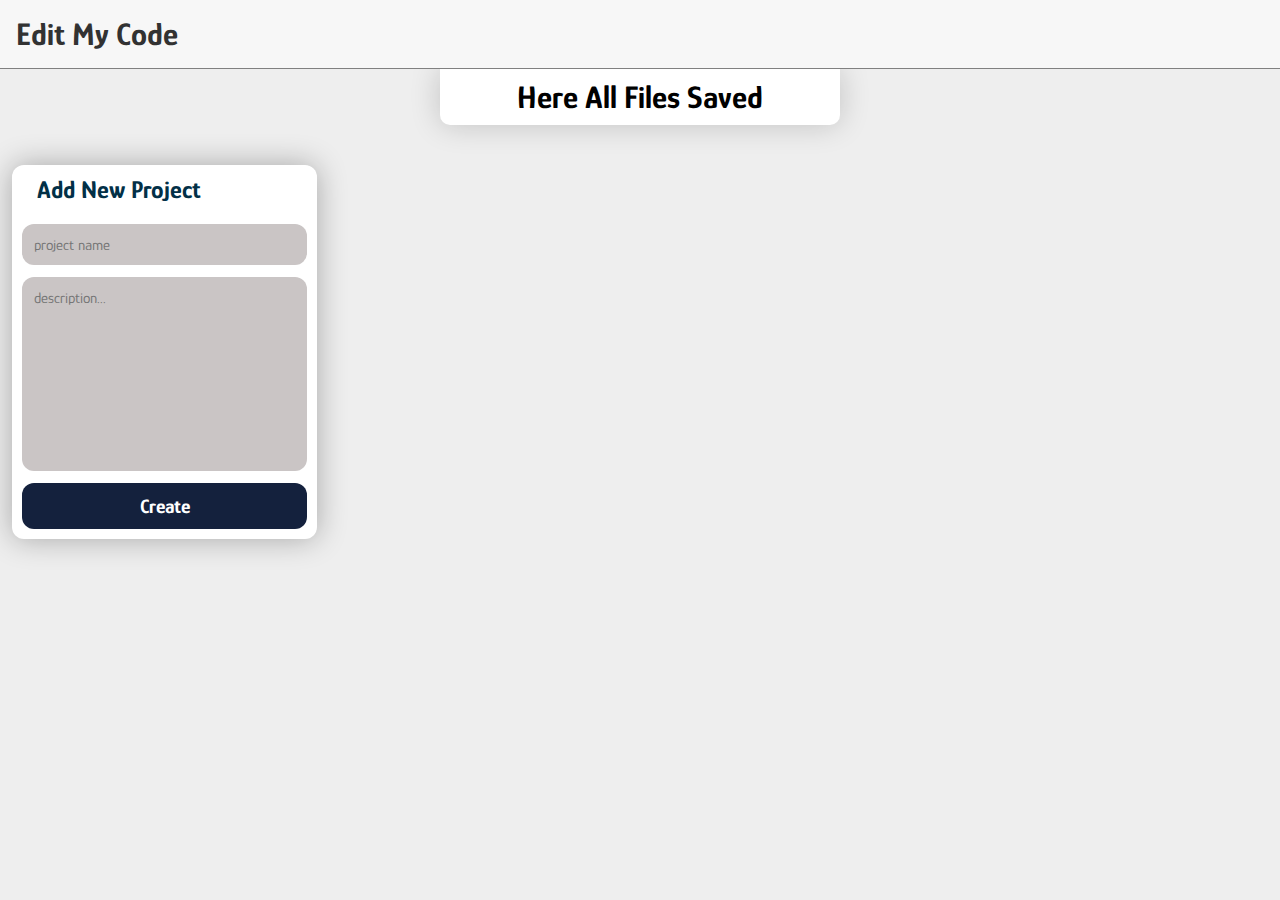
==== projects/index.html @ 7e180365 "modify seo" ====
<!DOCTYPE html>
<html lang="en">
  <head>
    <meta charset='UTF-8'>
    <meta http-equiv='X-UA-Compatible' content='IE=edge'>
    <meta name='viewport' content='width=device-width, initial-scale=1.0'>
    <title>My Projects | Edit My Code</title>
    <meta name="description" content="A website where you can practice coding in html, css and js, and save your projects"/>
    <meta name="keywords" content="html, css, js, javascript, coding, editor, project, web, frontend">
    <meta name="og:title" content="My Projects | Edit My Code">
    <meta name="og:description" content="A website where you can practice coding in html, css and js, and save your projects">
    <link rel="preconnect" href="https://fonts.googleapis.com">
    <link rel="preconnect" href="https://fonts.gstatic.com" crossorigin>
    <link href="https://fonts.googleapis.com/css2?family=Glory&display=swap" rel="stylesheet">
    <link rel='stylesheet' href='../assets/styles/projects.css'>
  </head>
  <body>
    <nav>
      <a href="../">
          <h1>Edit My Code</h1>
      </a>
    </nav>
    <div class="head">
      <h1>Here All Files Saved</h1>
    </div>
    <div class="container row projects-container">
      <div class="box-add">
        <h2>Add New Project</h2>
        <input
          type="text"
          required
          maxlength="10"
          minlength="5"
          placeholder="project name"
        />
        <textarea placeholder="description..." name="desck" id="desck" cols="30" rows="10"></textarea
        >
        <button class="btn">Create</button>
      </div>
    </div>
  </body>
  <script src="../assets/scripts/projects.js"></script>
</html>
---- assets/styles/projects.css ----
*{
    margin: 0;
    padding: 0;
    box-sizing: border-box;
    position: relative;
    border: none;
    outline: none;
    font-family: "Glory", sans-serif;
}

nav {
    padding: 16px;
    border-bottom: 1px solid gray;
    background-color: #f7f7f7;
    position: sticky;
    top: 0;
    left: 0;
    z-index: 999;
}
nav h1 {
    color: #323232;
}
nav a {
    text-decoration: none;
}

body{
    background-color: #eee;
}

:root{
    --text-color : #000000 ;
    --box-color : #ffffff;
    --btn-color : #14213d;
    --hover-color : #023047;
}

.head{
    width: calc(100% - 24px);
    max-width: 400px;
    padding: 10px;
    border-radius: 0 0 10px 10px;
    margin: auto;
    text-align: center;
    box-shadow: 0 0px 30px 0 rgba(0, 0, 0, 0.19);
    background-color: var(--box-color);
}

.row {
    display: grid;
    margin: 0 auto;
    padding: 40px 12px 12px 12px;
    display: flex;
    flex-direction: row;
    align-items: stretch;
    gap: 12px;
    flex-wrap: wrap;
}

.box,
.box-add {
    background-color: var(--box-color);
    display: flex;
    flex-direction: column;
    justify-content: space-between;
    padding: 10px;
    text-align: start;
    box-shadow: 0 0px 30px 0 rgba(0, 0, 0, .3);
    border-radius: 12px;
    width: calc(25% - 9px);
}

.box h2{
    font-size: 30px;
    font-weight: bold;
    margin-bottom: 30px;
    color: var(--text-color);
}

.box p{
    color: rgb(39, 38, 38);
    font-size: 20px;
    font-weight: 500;
    margin-bottom: 30px;    
}

.button{
    width: 80%;
    margin: 5px auto;
    text-align: center;
    font-size: 20px;
    letter-spacing: 2px;
    text-decoration: none;
    text-transform: uppercase;
    color: var(--text-color);
    cursor: pointer;
    border: 3px solid ;
    padding: 10px 10px;
    box-shadow: 1px 1px 0px 0px, 2px 2px 0px 0px, 3px 3px 0px 0px, 4px 4px 0px 0px, 5px 5px 0px 0px;
    user-select: none;
    -webkit-user-select: none;
    touch-action: manipulation;
}

.button:active {
    box-shadow: 0px 0px 0px 0px;
    top: 5px;
    left: 5px;
}

.box-add h2{
    font-size: 25px;
    padding-left: 15px;
    font-weight: bold;
    margin-bottom: 20px;
    color: #023047;
}
input{
    margin: auto;
    width: 100%;
    background-color: rgb(202, 197, 197);
    font-size: 15px;
    color: var(--text-color);
    padding: 12px;
    border-radius: 12px;
    -webkit-border-radius: 12px;
    -moz-border-radius: 12px;
    -ms-border-radius: 12px;
    -o-border-radius: 12px;
}

textarea{
    width: 100%;
    resize: none;
    padding: 12px;
    font-size: 15px;
    margin: 12px auto;
    background-color: rgb(202, 197, 197);
    border-radius: 12px;
    -webkit-border-radius: 12px;
    -moz-border-radius: 12px;
    -ms-border-radius: 12px;
    -o-border-radius: 12px;
}

.btn {
    width: 100%;
    margin: auto;
    padding: 12px;
    background-color: var(--btn-color);
    color: #ffffff;
    font-size: 20px;
    font-weight: bold;
    cursor: pointer;
    transition: 0.3s;
    border-radius: 12px;
    -webkit-border-radius: 12px;
    -moz-border-radius: 12px;
    -ms-border-radius: 12px;
    -o-border-radius: 12px;
}
.btn:hover{
    background-color: var(--hover-color);
}

.box-header{
    display: flex;
    flex-direction: row;
    justify-content: space-between;
    align-items: flex-start;
    gap: 6px;
}

.box-header span{
    padding: 6px;
    cursor: pointer;
}

.box-header svg{
    width: 20px;
}

@media (max-width: 940px){
    .box,
    .box-add {
        width: calc(100% / 3 - 8px);
    }
}

@media (max-width: 720px){
    .box,
    .box-add {
        width: calc(50% - 6px);
    }
}

@media (max-width: 425px){
    .box,
    .box-add {
        width: calc(100%);
    }
}
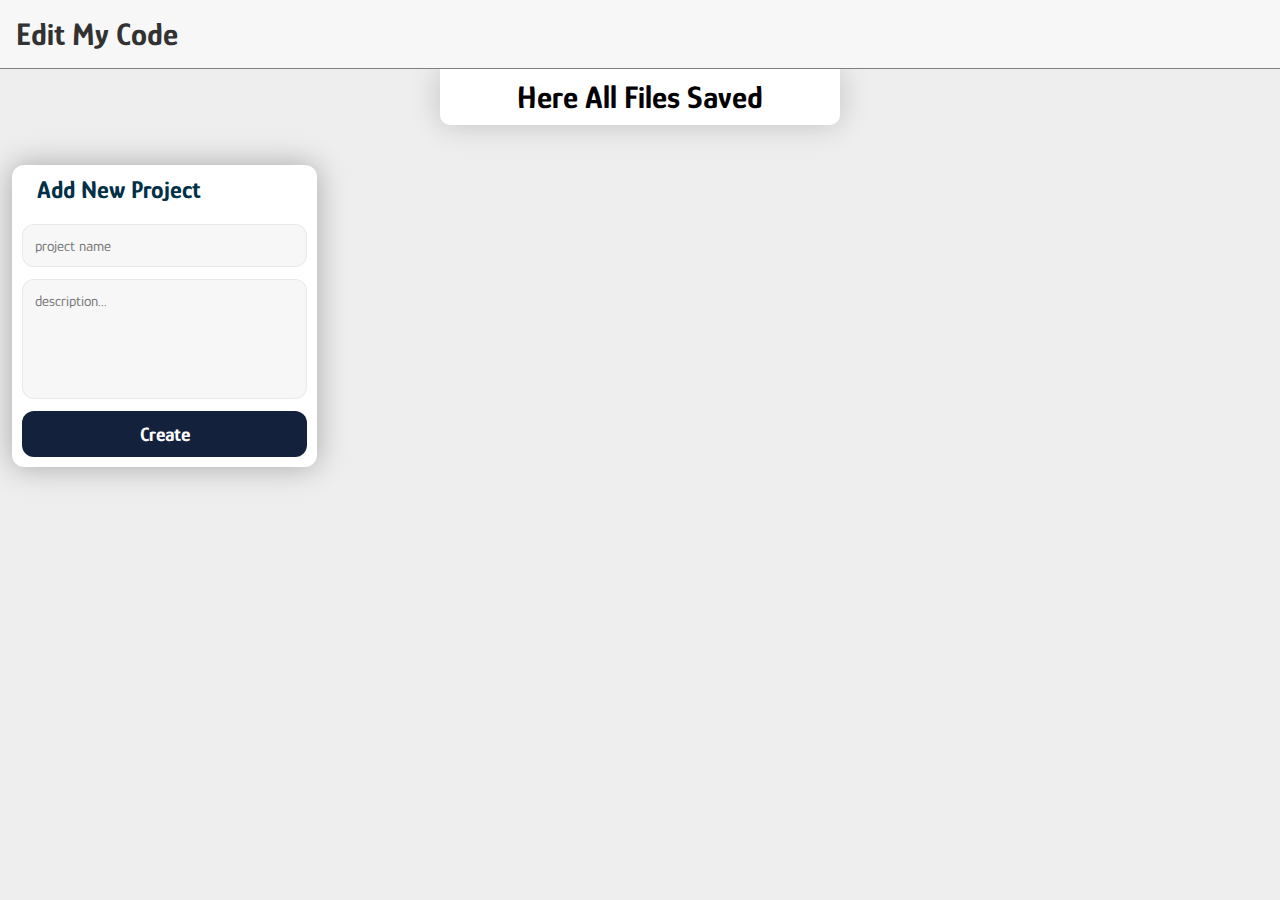
==== commit cc2c71a5: "fix projects page" ====
--- a/projects/index.html
+++ b/projects/index.html
@@ -26,15 +26,8 @@
     <div class="container row projects-container">
       <div class="box-add">
         <h2>Add New Project</h2>
-        <input
-          type="text"
-          required
-          maxlength="10"
-          minlength="5"
-          placeholder="project name"
-        />
-        <textarea placeholder="description..." name="desck" id="desck" cols="30" rows="10"></textarea
-        >
+        <input type="text" placeholder="project name"/>
+        <textarea placeholder="description..." name="desck" id="desck"></textarea>
         <button class="btn">Create</button>
       </div>
     </div>
--- a/assets/styles/projects.css
+++ b/assets/styles/projects.css
@@ -118,7 +118,8 @@
 input{
     margin: auto;
     width: 100%;
-    background-color: rgb(202, 197, 197);
+    background-color: #f7f7f7;
+    border: 1px solid #32323212;
     font-size: 15px;
     color: var(--text-color);
     padding: 12px;
@@ -135,12 +136,14 @@
     padding: 12px;
     font-size: 15px;
     margin: 12px auto;
-    background-color: rgb(202, 197, 197);
+    background-color: #f7f7f7;
+    border: 1px solid #32323212;
     border-radius: 12px;
     -webkit-border-radius: 12px;
     -moz-border-radius: 12px;
     -ms-border-radius: 12px;
     -o-border-radius: 12px;
+    min-height: 120px;
 }
 
 .btn {
